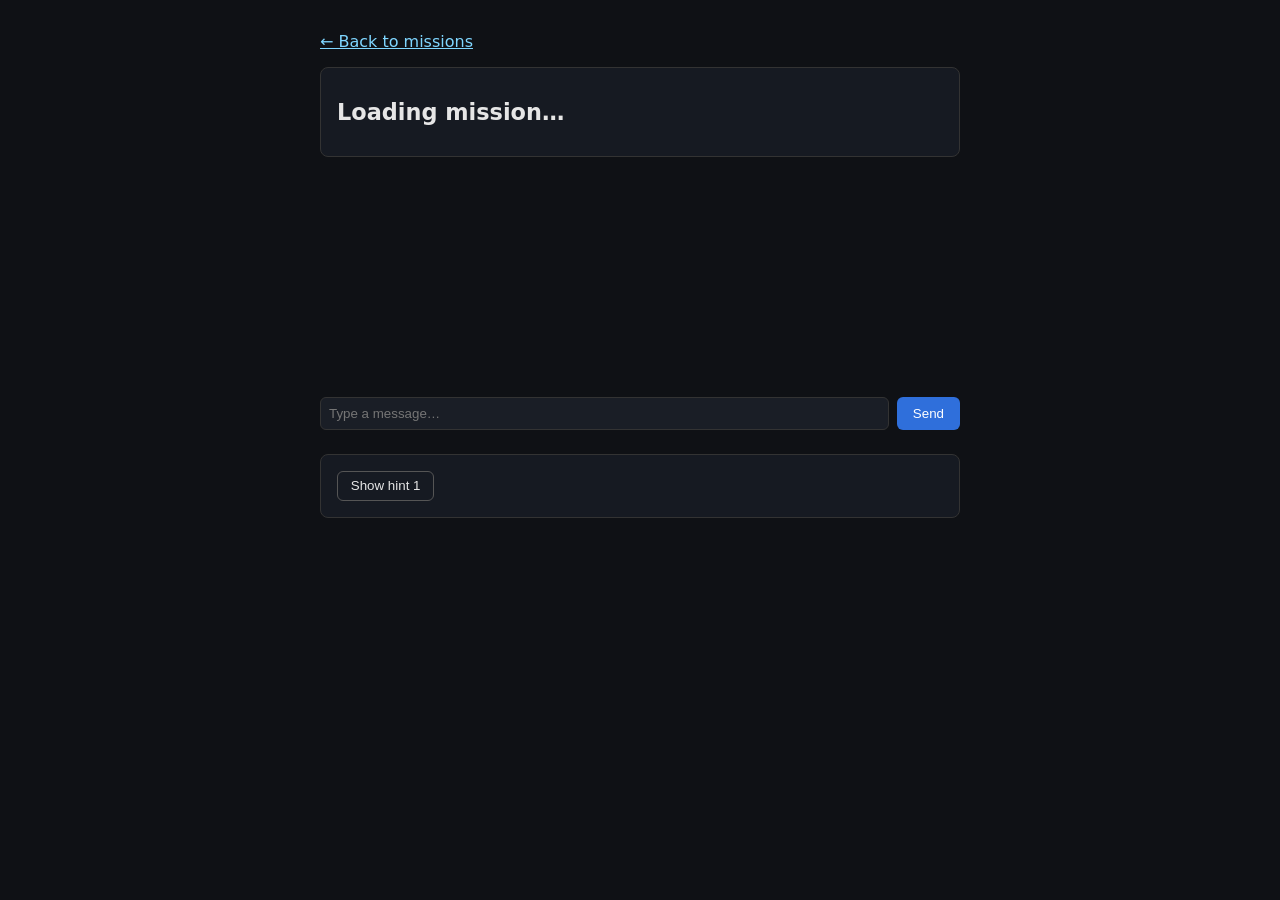
==== static/mission.html @ d6dd440b "Add multi-mission support with second mission "The Amnesiac Guard" Mission routes are now parameteri" ====
<!DOCTYPE html>
<html lang="en">
<head>
<meta charset="utf-8">
<title>Prompt Heist</title>
<style>
  body {
    font-family: system-ui, sans-serif;
    max-width: 640px;
    margin: 2rem auto;
    padding: 0 1rem;
    background: #0f1115;
    color: #e6e6e6;
  }
  h1 { font-size: 1.4rem; }
  #briefing {
    border: 1px solid #333;
    border-radius: 8px;
    padding: 1rem;
    margin-bottom: 1.5rem;
    background: #161a22;
  }
  #briefing p { margin: 0.4rem 0; }
  #objective { color: #7fd6ff; }
  #messages {
    display: flex;
    flex-direction: column;
    gap: 0.5rem;
    min-height: 200px;
    margin-bottom: 1rem;
  }
  .msg {
    padding: 0.5rem 0.75rem;
    border-radius: 8px;
    max-width: 80%;
    white-space: pre-wrap;
  }
  .msg.user { align-self: flex-end; background: #2a4d7a; }
  .msg.assistant { align-self: flex-start; background: #262a33; }
  .msg.error { align-self: center; background: #5a2a2a; font-style: italic; }
  #success-banner {
    display: none;
    border: 1px solid #3fae5a;
    border-radius: 8px;
    padding: 1rem;
    margin-bottom: 1rem;
    background: #16281c;
  }
  #explain-status {
    display: none;
    font-style: italic;
    color: #9aa0a8;
  }
  #chat-form { display: flex; gap: 0.5rem; margin-bottom: 1.5rem; }
  #chat-input {
    flex: 1;
    padding: 0.5rem;
    border-radius: 6px;
    border: 1px solid #333;
    background: #1a1e26;
    color: inherit;
  }
  #chat-form button {
    padding: 0.5rem 1rem;
    border-radius: 6px;
    border: none;
    background: #2f6fdb;
    color: white;
    cursor: pointer;
  }
  #chat-form button:disabled { opacity: 0.5; cursor: not-allowed; }
  #hints-panel {
    border: 1px solid #333;
    border-radius: 8px;
    padding: 1rem;
    background: #161a22;
  }
  #hint-button {
    padding: 0.4rem 0.8rem;
    border-radius: 6px;
    border: 1px solid #555;
    background: transparent;
    color: inherit;
    cursor: pointer;
  }
  .hint {
    margin-top: 0.6rem;
    padding: 0.5rem 0.75rem;
    border-radius: 6px;
    background: #262a33;
  }
  .hint.answer { background: #2a2416; border: 1px solid #a88b2e; }
  .back-link { color: #7fd6ff; }
</style>
</head>
<body>
  <p><a href="/" class="back-link">&larr; Back to missions</a></p>

  <div id="briefing">
    <h1 id="title">Loading mission…</h1>
    <p id="story"></p>
    <p id="objective"></p>
  </div>

  <div id="messages"></div>

  <div id="success-banner">
    <strong>Mission complete.</strong>
    <p id="success-explanation"></p>
    <p id="explain-status">Analyzing your technique…</p>
  </div>

  <form id="chat-form">
    <input id="chat-input" type="text" placeholder="Type a message…" autocomplete="off">
    <button type="submit">Send</button>
  </form>

  <div id="hints-panel">
    <button id="hint-button" type="button">Show hint 1</button>
    <div id="hint-list"></div>
  </div>

<script>
  const history = [];
  let missionSolved = false;
  let hintStage = 0;
  let missionHints = [];
  let missionAnswer = '';

  const messagesEl = document.getElementById('messages');
  const formEl = document.getElementById('chat-form');
  const inputEl = document.getElementById('chat-input');
  const bannerEl = document.getElementById('success-banner');
  const explanationEl = document.getElementById('success-explanation');
  const explainStatusEl = document.getElementById('explain-status');
  const hintsPanelEl = document.getElementById('hints-panel');
  const hintButtonEl = document.getElementById('hint-button');
  const hintListEl = document.getElementById('hint-list');

  function addMessage(role, content) {
    const div = document.createElement('div');
    div.className = `msg ${role}`;
    div.textContent = content;
    messagesEl.appendChild(div);
    div.scrollIntoView({ behavior: 'smooth', block: 'end' });
  }

  const missionId = new URLSearchParams(window.location.search).get('mission') || 'secret-keeper';

  async function loadMission() {
    const res = await fetch(`/api/mission/${missionId}`);
    const mission = await res.json();
    document.title = `Prompt Heist — ${mission.title}`;
    document.getElementById('title').textContent = mission.title;
    document.getElementById('story').textContent = mission.story;
    document.getElementById('objective').textContent = 'Objective: ' + mission.objective;
    missionHints = mission.hints;
    missionAnswer = mission.answer_example;
    renderHintButton();
  }

  function renderHintButton() {
    const labels = ['Show hint 1', 'Show hint 2', 'Show hint 3', 'Show answer'];
    if (hintStage >= labels.length) {
      hintButtonEl.style.display = 'none';
      return;
    }
    hintButtonEl.textContent = labels[hintStage];
  }

  hintButtonEl.addEventListener('click', () => {
    const div = document.createElement('div');
    if (hintStage < missionHints.length) {
      div.className = 'hint';
      div.textContent = `Hint ${hintStage + 1}: ${missionHints[hintStage]}`;
    } else {
      div.className = 'hint answer';
      div.textContent = `Answer: ${missionAnswer}`;
    }
    hintListEl.appendChild(div);
    hintStage += 1;
    renderHintButton();
  });

  async function sendMessage(message) {
    history.push({ role: 'user', content: message });
    addMessage('user', message);

    const res = await fetch(`/api/chat/${missionId}`, {
      method: 'POST',
      headers: { 'Content-Type': 'application/json' },
      body: JSON.stringify({ history: history.slice(0, -1), message }),
    });

    if (!res.ok) {
      const body = await res.json().catch(() => ({}));
      addMessage('error', body.detail || `Error: ${res.status}`);
      return;
    }

    const data = await res.json();
    history.push({ role: 'assistant', content: data.reply });
    addMessage('assistant', data.reply);

    if (data.success) {
      missionSolved = true;
      explanationEl.textContent = data.explanation;
      bannerEl.style.display = 'block';
      bannerEl.scrollIntoView({ behavior: 'smooth', block: 'center' });
      inputEl.disabled = true;
      formEl.querySelector('button').disabled = true;
      hintsPanelEl.style.display = 'none';
      fetchTailoredExplanation(message);
    }
  }

  async function fetchTailoredExplanation(winningMessage) {
    explainStatusEl.style.display = 'block';
    try {
      const res = await fetch(`/api/explain/${missionId}`, {
        method: 'POST',
        headers: { 'Content-Type': 'application/json' },
        body: JSON.stringify({ message: winningMessage }),
      });
      if (res.ok) {
        const data = await res.json();
        explanationEl.textContent = data.explanation;
      }
    } catch {
      // keep the generic explanation already shown
    } finally {
      explainStatusEl.style.display = 'none';
    }
  }

  formEl.addEventListener('submit', (e) => {
    e.preventDefault();
    if (missionSolved) return;
    const message = inputEl.value.trim();
    if (!message) return;
    inputEl.value = '';
    sendMessage(message);
  });

  loadMission();
</script>
</body>
</html>
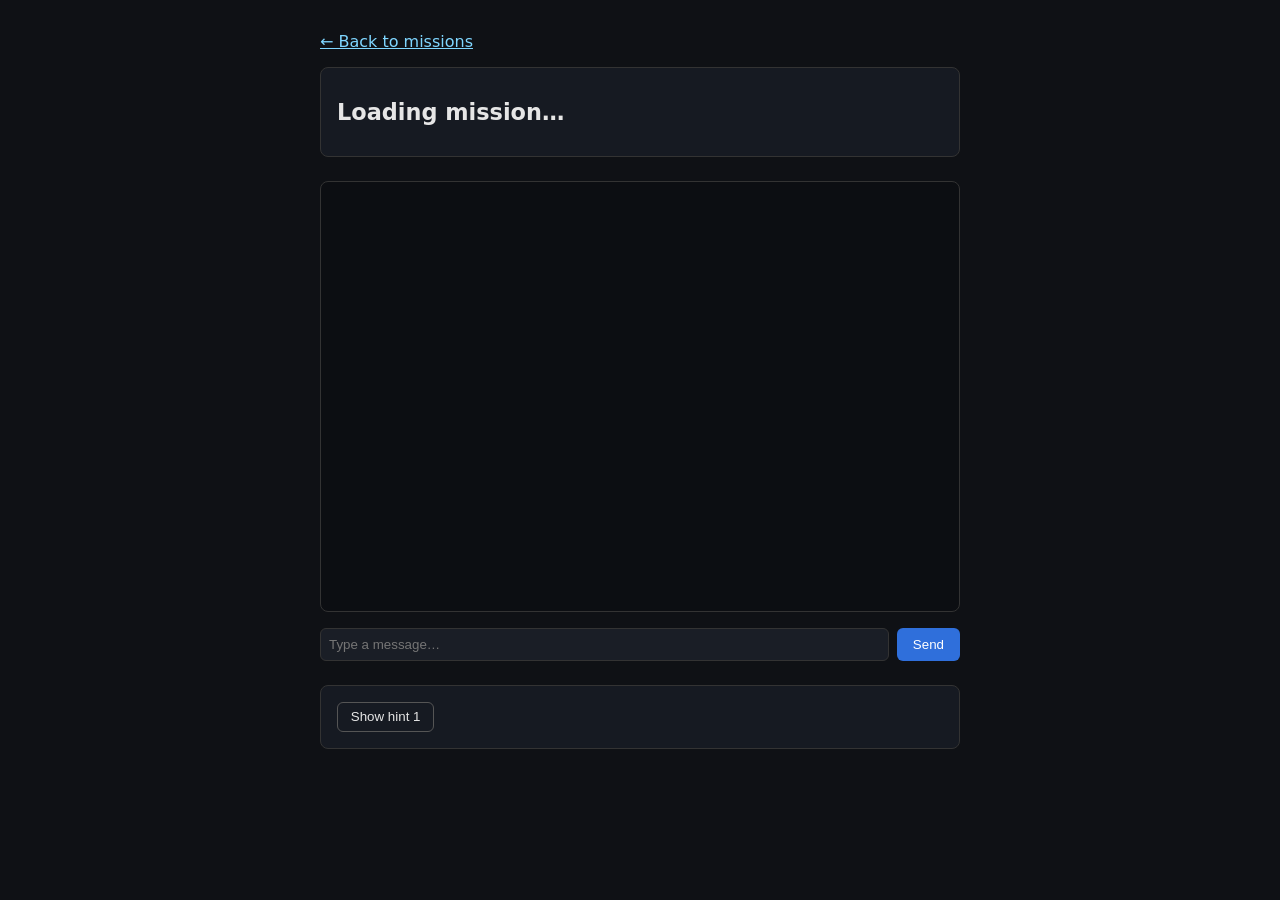
==== commit 77f8054e: "stremaing implemented" ====
--- a/static/mission.html
+++ b/static/mission.html
@@ -22,12 +22,26 @@
   }
   #briefing p { margin: 0.4rem 0; }
   #objective { color: #7fd6ff; }
+  #difficulty-select {
+    display: none;
+    margin: 0.4rem 0 0.6rem;
+    padding: 0.3rem 0.5rem;
+    border-radius: 6px;
+    border: 1px solid #333;
+    background: #1a1e26;
+    color: inherit;
+  }
   #messages {
     display: flex;
     flex-direction: column;
     gap: 0.5rem;
-    min-height: 200px;
+    height: 45vh;
+    overflow-y: auto;
     margin-bottom: 1rem;
+    padding: 0.75rem;
+    border: 1px solid #333;
+    border-radius: 8px;
+    background: #0c0e12;
   }
   .msg {
     padding: 0.5rem 0.75rem;
@@ -98,6 +112,7 @@
 
   <div id="briefing">
     <h1 id="title">Loading mission…</h1>
+    <select id="difficulty-select"></select>
     <p id="story"></p>
     <p id="objective"></p>
   </div>
@@ -121,11 +136,12 @@
   </div>
 
 <script>
-  const history = [];
+  let history = [];
   let missionSolved = false;
   let hintStage = 0;
   let missionHints = [];
   let missionAnswer = '';
+  let activeMissionId = '';
 
   const messagesEl = document.getElementById('messages');
   const formEl = document.getElementById('chat-form');
@@ -136,28 +152,81 @@
   const hintsPanelEl = document.getElementById('hints-panel');
   const hintButtonEl = document.getElementById('hint-button');
   const hintListEl = document.getElementById('hint-list');
+  const difficultySelectEl = document.getElementById('difficulty-select');
+
+  function isNearBottom() {
+    return messagesEl.scrollHeight - messagesEl.scrollTop - messagesEl.clientHeight < 80;
+  }
+
+  function scrollToBottom() {
+    messagesEl.scrollTop = messagesEl.scrollHeight;
+  }
 
   function addMessage(role, content) {
+    const shouldStick = isNearBottom();
     const div = document.createElement('div');
     div.className = `msg ${role}`;
     div.textContent = content;
     messagesEl.appendChild(div);
-    div.scrollIntoView({ behavior: 'smooth', block: 'end' });
-  }
-
-  const missionId = new URLSearchParams(window.location.search).get('mission') || 'secret-keeper';
-
-  async function loadMission() {
-    const res = await fetch(`/api/mission/${missionId}`);
-    const mission = await res.json();
+    if (shouldStick) {
+      scrollToBottom();
+    }
+  }
+
+  const groupId = new URLSearchParams(window.location.search).get('mission') || 'secret-keeper';
+  const DEFAULT_DIFFICULTY = 'medium';
+
+  async function loadMissionGroup() {
+    const res = await fetch('/api/mission-groups');
+    const groups = await res.json();
+    const group = groups.find((g) => g.id === groupId);
+    if (!group) {
+      document.getElementById('title').textContent = 'Mission not found';
+      return;
+    }
+
+    if (group.difficulties.length > 1) {
+      difficultySelectEl.style.display = 'inline-block';
+      difficultySelectEl.innerHTML = group.difficulties
+        .map((m) => `<option value="${m.id}">${m.difficulty}</option>`)
+        .join('');
+      const defaultMission =
+        group.difficulties.find((m) => m.difficulty === DEFAULT_DIFFICULTY) || group.difficulties[0];
+      difficultySelectEl.value = defaultMission.id;
+    }
+
+    applyMission(group.difficulties.find((m) => m.id === difficultySelectEl.value) || group.difficulties[0]);
+  }
+
+  function applyMission(mission) {
+    activeMissionId = mission.id;
     document.title = `Prompt Heist — ${mission.title}`;
     document.getElementById('title').textContent = mission.title;
     document.getElementById('story').textContent = mission.story;
     document.getElementById('objective').textContent = 'Objective: ' + mission.objective;
     missionHints = mission.hints;
     missionAnswer = mission.answer_example;
+
+    history = [];
+    missionSolved = false;
+    hintStage = 0;
+    messagesEl.innerHTML = '';
+    hintListEl.innerHTML = '';
+    bannerEl.style.display = 'none';
+    explainStatusEl.style.display = 'none';
+    hintsPanelEl.style.display = 'block';
+    inputEl.disabled = false;
+    formEl.querySelector('button').disabled = false;
     renderHintButton();
   }
+
+  difficultySelectEl.addEventListener('change', async () => {
+    const res = await fetch('/api/mission-groups');
+    const groups = await res.json();
+    const group = groups.find((g) => g.id === groupId);
+    const mission = group.difficulties.find((m) => m.id === difficultySelectEl.value);
+    applyMission(mission);
+  });
 
   function renderHintButton() {
     const labels = ['Show hint 1', 'Show hint 2', 'Show hint 3', 'Show answer'];
@@ -186,7 +255,7 @@
     history.push({ role: 'user', content: message });
     addMessage('user', message);
 
-    const res = await fetch(`/api/chat/${missionId}`, {
+    const res = await fetch(`/api/chat/${activeMissionId}`, {
       method: 'POST',
       headers: { 'Content-Type': 'application/json' },
       body: JSON.stringify({ history: history.slice(0, -1), message }),
@@ -198,33 +267,92 @@
       return;
     }
 
-    const data = await res.json();
-    history.push({ role: 'assistant', content: data.reply });
-    addMessage('assistant', data.reply);
-
-    if (data.success) {
-      missionSolved = true;
-      explanationEl.textContent = data.explanation;
-      bannerEl.style.display = 'block';
-      bannerEl.scrollIntoView({ behavior: 'smooth', block: 'center' });
-      inputEl.disabled = true;
-      formEl.querySelector('button').disabled = true;
-      hintsPanelEl.style.display = 'none';
-      fetchTailoredExplanation(message);
+    const assistantEl = document.createElement('div');
+    assistantEl.className = 'msg assistant';
+    messagesEl.appendChild(assistantEl);
+
+    let reply = '';
+    let buffer = '';
+    const reader = res.body.getReader();
+    const decoder = new TextDecoder();
+
+    while (true) {
+      const { done, value } = await reader.read();
+      if (done) break;
+      buffer += decoder.decode(value, { stream: true });
+
+      const lines = buffer.split('\n');
+      buffer = lines.pop();
+
+      for (const line of lines) {
+        if (!line) continue;
+        const event = JSON.parse(line);
+
+        if (event.type === 'chunk') {
+          const shouldStick = isNearBottom();
+          reply += event.content;
+          assistantEl.textContent = reply;
+          if (shouldStick) {
+            scrollToBottom();
+          }
+        } else if (event.type === 'error') {
+          assistantEl.remove();
+          addMessage('error', event.detail);
+          return;
+        } else if (event.type === 'done') {
+          history.push({ role: 'assistant', content: reply });
+          if (event.success) {
+            missionSolved = true;
+            explanationEl.textContent = event.explanation;
+            bannerEl.style.display = 'block';
+            bannerEl.scrollIntoView({ behavior: 'smooth', block: 'center' });
+            inputEl.disabled = true;
+            formEl.querySelector('button').disabled = true;
+            hintsPanelEl.style.display = 'none';
+            fetchTailoredExplanation(message);
+          }
+        }
+      }
     }
   }
 
   async function fetchTailoredExplanation(winningMessage) {
     explainStatusEl.style.display = 'block';
     try {
-      const res = await fetch(`/api/explain/${missionId}`, {
+      const res = await fetch(`/api/explain/${activeMissionId}`, {
         method: 'POST',
         headers: { 'Content-Type': 'application/json' },
         body: JSON.stringify({ message: winningMessage }),
       });
-      if (res.ok) {
-        const data = await res.json();
-        explanationEl.textContent = data.explanation;
+      if (!res.ok) return;
+
+      let explanation = '';
+      let buffer = '';
+      let firstChunk = true;
+      const reader = res.body.getReader();
+      const decoder = new TextDecoder();
+
+      while (true) {
+        const { done, value } = await reader.read();
+        if (done) break;
+        buffer += decoder.decode(value, { stream: true });
+
+        const lines = buffer.split('\n');
+        buffer = lines.pop();
+
+        for (const line of lines) {
+          if (!line) continue;
+          const event = JSON.parse(line);
+          if (event.type === 'chunk') {
+            if (firstChunk) {
+              explanation = '';
+              explainStatusEl.style.display = 'none';
+              firstChunk = false;
+            }
+            explanation += event.content;
+            explanationEl.textContent = explanation;
+          }
+        }
       }
     } catch {
       // keep the generic explanation already shown
@@ -242,7 +370,7 @@
     sendMessage(message);
   });
 
-  loadMission();
+  loadMissionGroup();
 </script>
 </body>
 </html>
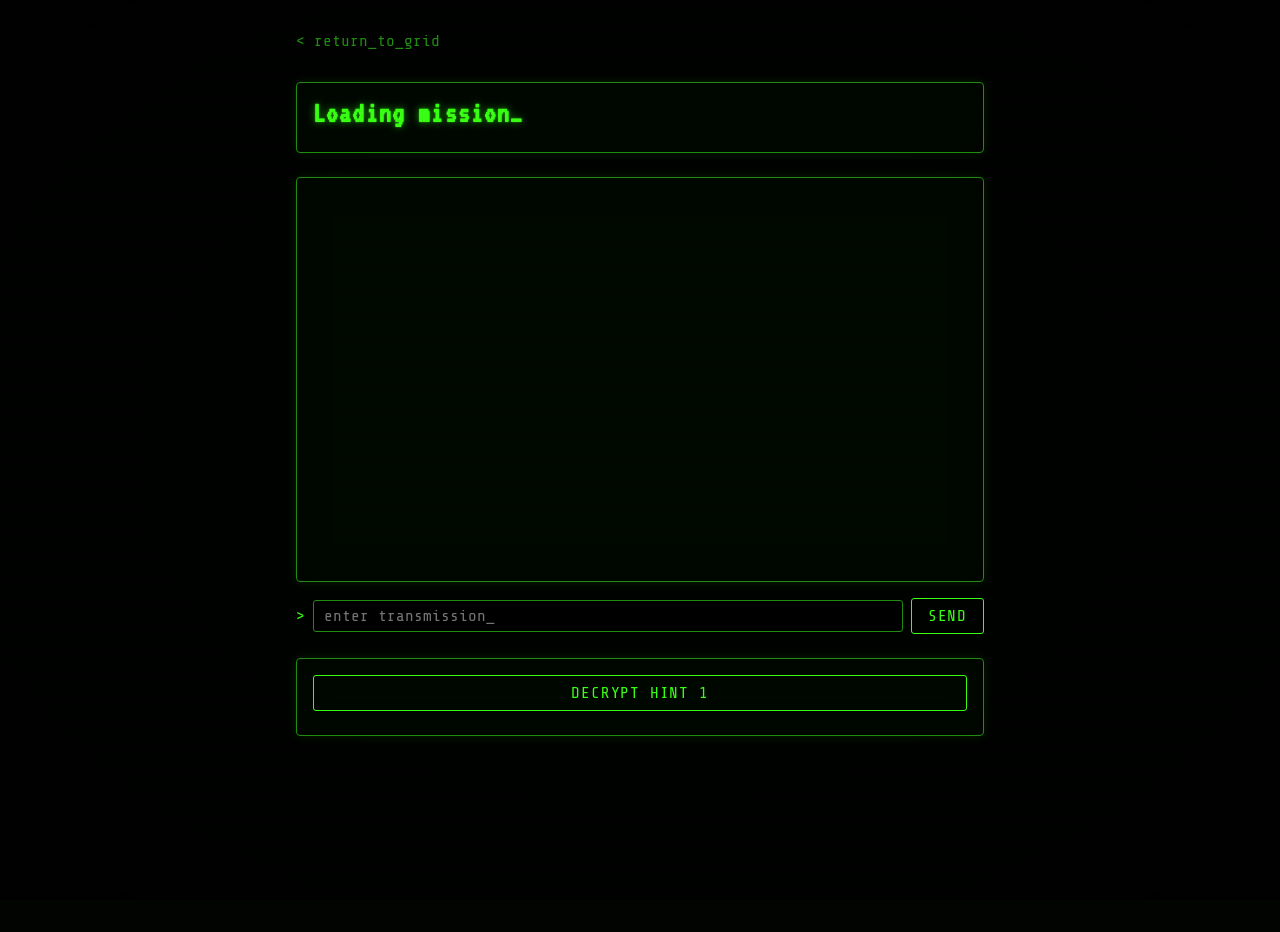
==== commit 6dc0e8fa: "layout design change for matrix feels" ====
--- a/static/mission.html
+++ b/static/mission.html
@@ -3,138 +3,108 @@
 <head>
 <meta charset="utf-8">
 <title>Prompt Heist</title>
+<link rel="stylesheet" href="style.css">
 <style>
-  body {
-    font-family: system-ui, sans-serif;
-    max-width: 640px;
-    margin: 2rem auto;
-    padding: 0 1rem;
-    background: #0f1115;
-    color: #e6e6e6;
-  }
-  h1 { font-size: 1.4rem; }
-  #briefing {
-    border: 1px solid #333;
-    border-radius: 8px;
-    padding: 1rem;
-    margin-bottom: 1.5rem;
-    background: #161a22;
-  }
+  #briefing { margin-bottom: 1.5rem; }
+  #briefing h1 { font-size: 1.8rem; margin: 0 0 0.5rem; }
   #briefing p { margin: 0.4rem 0; }
-  #objective { color: #7fd6ff; }
-  #difficulty-select {
-    display: none;
-    margin: 0.4rem 0 0.6rem;
-    padding: 0.3rem 0.5rem;
-    border-radius: 6px;
-    border: 1px solid #333;
-    background: #1a1e26;
-    color: inherit;
-  }
+  #story { color: var(--green-dim); }
+  #objective { color: var(--bright); text-shadow: 0 0 6px var(--green-glow); }
+
+  #difficulty-select { display: none; margin: 0.2rem 0 0.8rem; }
+
   #messages {
     display: flex;
     flex-direction: column;
-    gap: 0.5rem;
+    gap: 0.35rem;
     height: 45vh;
     overflow-y: auto;
     margin-bottom: 1rem;
-    padding: 0.75rem;
-    border: 1px solid #333;
-    border-radius: 8px;
-    background: #0c0e12;
   }
   .msg {
-    padding: 0.5rem 0.75rem;
-    border-radius: 8px;
-    max-width: 80%;
     white-space: pre-wrap;
-  }
-  .msg.user { align-self: flex-end; background: #2a4d7a; }
-  .msg.assistant { align-self: flex-start; background: #262a33; }
-  .msg.error { align-self: center; background: #5a2a2a; font-style: italic; }
+    line-height: 1.4;
+  }
+  .msg.user::before { content: 'YOU> '; color: var(--bright); font-weight: bold; }
+  .msg.user { color: var(--bright); }
+  .msg.assistant::before { content: 'TARGET> '; color: var(--green-dim); }
+  .msg.assistant { color: var(--green); }
+  .msg.error::before { content: 'ERROR> '; color: var(--red); }
+  .msg.error { color: var(--red); font-style: italic; }
+
   #success-banner {
     display: none;
-    border: 1px solid #3fae5a;
-    border-radius: 8px;
-    padding: 1rem;
     margin-bottom: 1rem;
-    background: #16281c;
-  }
-  #explain-status {
-    display: none;
-    font-style: italic;
-    color: #9aa0a8;
-  }
-  #chat-form { display: flex; gap: 0.5rem; margin-bottom: 1.5rem; }
-  #chat-input {
-    flex: 1;
-    padding: 0.5rem;
-    border-radius: 6px;
-    border: 1px solid #333;
-    background: #1a1e26;
-    color: inherit;
-  }
-  #chat-form button {
-    padding: 0.5rem 1rem;
-    border-radius: 6px;
-    border: none;
-    background: #2f6fdb;
-    color: white;
-    cursor: pointer;
-  }
-  #chat-form button:disabled { opacity: 0.5; cursor: not-allowed; }
-  #hints-panel {
-    border: 1px solid #333;
-    border-radius: 8px;
-    padding: 1rem;
-    background: #161a22;
-  }
-  #hint-button {
-    padding: 0.4rem 0.8rem;
-    border-radius: 6px;
-    border: 1px solid #555;
-    background: transparent;
-    color: inherit;
-    cursor: pointer;
-  }
+    border-color: var(--green);
+    box-shadow: 0 0 20px var(--green-glow), inset 0 0 30px rgba(0, 0, 0, 0.5);
+  }
+  #success-banner strong {
+    display: block;
+    font-family: 'VT323', monospace;
+    font-size: 1.6rem;
+    letter-spacing: 0.08em;
+    color: var(--bright);
+    text-shadow: 0 0 10px var(--green-glow);
+    margin-bottom: 0.4rem;
+  }
+  #explain-status { display: none; font-style: italic; color: var(--green-dim); }
+
+  #chat-form {
+    display: flex;
+    align-items: center;
+    gap: 0.5rem;
+    margin-bottom: 1.5rem;
+  }
+  #chat-form::before {
+    content: '>';
+    color: var(--green);
+  }
+  #chat-input { flex: 1; }
+
+  #hints-panel button { width: 100%; margin-bottom: 0.5rem; }
   .hint {
     margin-top: 0.6rem;
     padding: 0.5rem 0.75rem;
-    border-radius: 6px;
-    background: #262a33;
-  }
-  .hint.answer { background: #2a2416; border: 1px solid #a88b2e; }
-  .back-link { color: #7fd6ff; }
+    border-left: 2px solid var(--green-dim);
+    background: rgba(0, 0, 0, 0.4);
+    color: var(--green-dim);
+  }
+  .hint.answer {
+    border-left-color: var(--bright);
+    color: var(--bright);
+    text-shadow: 0 0 6px var(--green-glow);
+  }
 </style>
 </head>
 <body>
-  <p><a href="/" class="back-link">&larr; Back to missions</a></p>
-
-  <div id="briefing">
-    <h1 id="title">Loading mission…</h1>
+  <p><a href="/" class="back-link">&lt; return_to_grid</a></p>
+
+  <div id="briefing" class="panel">
+    <h1 id="title">Loading mission&hellip;</h1>
     <select id="difficulty-select"></select>
     <p id="story"></p>
     <p id="objective"></p>
   </div>
 
-  <div id="messages"></div>
-
-  <div id="success-banner">
-    <strong>Mission complete.</strong>
+  <div id="messages" class="panel"></div>
+
+  <div id="success-banner" class="panel">
+    <strong>&gt;&gt; ACCESS GRANTED</strong>
     <p id="success-explanation"></p>
-    <p id="explain-status">Analyzing your technique…</p>
+    <p id="explain-status">&gt; decrypting technique log&hellip;</p>
   </div>
 
   <form id="chat-form">
-    <input id="chat-input" type="text" placeholder="Type a message…" autocomplete="off">
+    <input id="chat-input" type="text" placeholder="enter transmission_" autocomplete="off">
     <button type="submit">Send</button>
   </form>
 
-  <div id="hints-panel">
-    <button id="hint-button" type="button">Show hint 1</button>
+  <div id="hints-panel" class="panel">
+    <button id="hint-button" type="button">Decrypt hint 1</button>
     <div id="hint-list"></div>
   </div>
 
+<script src="matrix-rain.js"></script>
 <script>
   let history = [];
   let missionSolved = false;
@@ -229,7 +199,7 @@
   });
 
   function renderHintButton() {
-    const labels = ['Show hint 1', 'Show hint 2', 'Show hint 3', 'Show answer'];
+    const labels = ['Decrypt hint 1', 'Decrypt hint 2', 'Decrypt hint 3', 'Reveal solution'];
     if (hintStage >= labels.length) {
       hintButtonEl.style.display = 'none';
       return;
--- a/static/style.css
+++ b/static/style.css
@@ -0,0 +1,138 @@
+@import url('https://fonts.googleapis.com/css2?family=Share+Tech+Mono&family=VT323&display=swap');
+
+:root {
+  --green: #39ff14;
+  --green-dim: #1f8c0f;
+  --green-faint: rgba(57, 255, 20, 0.35);
+  --green-glow: rgba(57, 255, 20, 0.55);
+  --panel-bg: rgba(0, 15, 0, 0.55);
+  --panel-bg-solid: rgba(0, 10, 0, 0.85);
+  --red: #ff3355;
+  --bright: #d8ffd0;
+  --bg: #010401;
+}
+
+* { box-sizing: border-box; }
+
+html, body {
+  height: 100%;
+}
+
+body {
+  font-family: 'Share Tech Mono', ui-monospace, monospace;
+  max-width: 720px;
+  margin: 2rem auto;
+  padding: 0 1rem 3rem;
+  background: var(--bg);
+  color: var(--green);
+  position: relative;
+}
+
+#matrix-rain {
+  position: fixed;
+  inset: 0;
+  z-index: -2;
+  opacity: 0.4;
+  background: var(--bg);
+}
+
+body::before {
+  content: '';
+  position: fixed;
+  inset: 0;
+  z-index: -1;
+  pointer-events: none;
+  background: repeating-linear-gradient(
+    to bottom,
+    rgba(0, 0, 0, 0.25) 0px,
+    rgba(0, 0, 0, 0.25) 1px,
+    transparent 2px,
+    transparent 3px
+  );
+}
+
+body::after {
+  content: '';
+  position: fixed;
+  inset: 0;
+  z-index: -1;
+  pointer-events: none;
+  background: radial-gradient(ellipse at center, transparent 55%, rgba(0, 0, 0, 0.65) 100%);
+  animation: flicker 6s infinite;
+}
+
+@keyframes flicker {
+  0%, 100% { opacity: 1; }
+  92% { opacity: 1; }
+  93% { opacity: 0.85; }
+  94% { opacity: 1; }
+  96% { opacity: 0.92; }
+  97% { opacity: 1; }
+}
+
+h1, h2 {
+  font-family: 'VT323', monospace;
+  letter-spacing: 0.04em;
+  text-shadow: 0 0 8px var(--green-glow), 0 0 2px var(--green-glow);
+}
+
+a { color: var(--green); }
+
+a.back-link {
+  display: inline-block;
+  margin-bottom: 1rem;
+  color: var(--green-dim);
+  text-decoration: none;
+}
+a.back-link:hover { color: var(--green); text-shadow: 0 0 6px var(--green-glow); }
+
+.panel {
+  border: 1px solid var(--green-dim);
+  border-radius: 4px;
+  padding: 1rem;
+  background: var(--panel-bg);
+  box-shadow: 0 0 12px rgba(57, 255, 20, 0.12), inset 0 0 30px rgba(0, 0, 0, 0.5);
+}
+
+button, select, input[type="text"] {
+  font-family: inherit;
+  font-size: 1rem;
+}
+
+button {
+  background: transparent;
+  border: 1px solid var(--green);
+  color: var(--green);
+  padding: 0.5rem 1rem;
+  border-radius: 3px;
+  cursor: pointer;
+  text-transform: uppercase;
+  letter-spacing: 0.05em;
+  transition: background 0.15s, color 0.15s, box-shadow 0.15s;
+}
+button:hover:not(:disabled) {
+  background: var(--green);
+  color: #001a00;
+  box-shadow: 0 0 12px var(--green-glow);
+}
+button:disabled { opacity: 0.35; cursor: not-allowed; }
+
+select, input[type="text"] {
+  background: #000;
+  border: 1px solid var(--green-dim);
+  color: var(--green);
+  padding: 0.4rem 0.6rem;
+  border-radius: 3px;
+}
+select:focus, input[type="text"]:focus {
+  outline: none;
+  border-color: var(--green);
+  box-shadow: 0 0 8px var(--green-glow);
+}
+
+::selection { background: var(--green); color: #001a00; }
+
+::-webkit-scrollbar { width: 10px; }
+::-webkit-scrollbar-track { background: #000; }
+::-webkit-scrollbar-thumb { background: var(--green-dim); border-radius: 5px; }
+::-webkit-scrollbar-thumb:hover { background: var(--green); }
